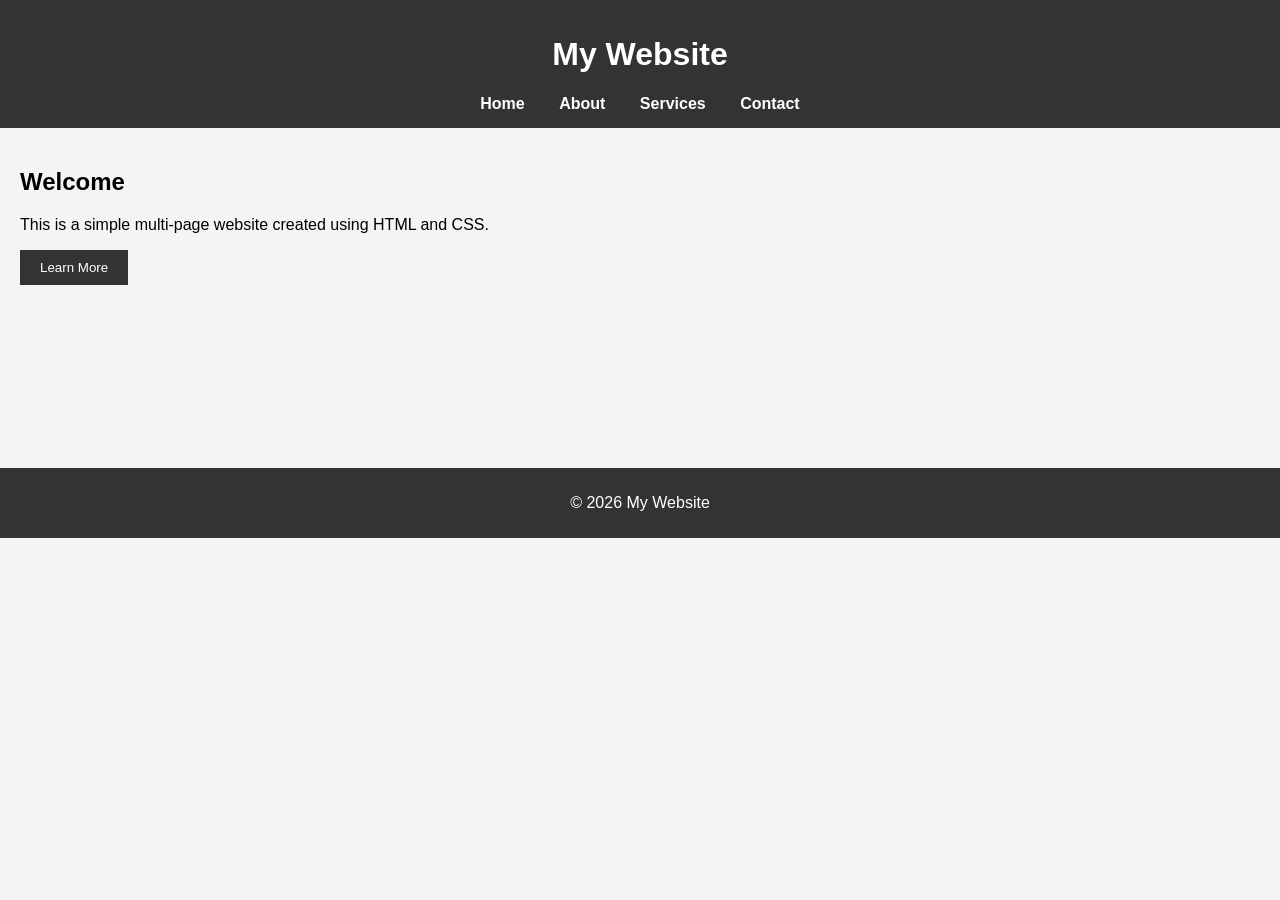
==== index.html @ 4d7b2dc3 "Initial commit - setup project" ====
<!DOCTYPE html>
<html lang="en">
<head>
  <meta charset="UTF-8">
  <title>My Website - Home</title>
  <link rel="stylesheet" href="styles.css">
</head>
<body>
<header>
  <h1>My Website</h1>
  <nav>
    <a href="index.html">Home</a>
    <a href="about.html">About</a>
    <a href="services.html">Services</a>
    <a href="contact.html">Contact</a>
  </nav>
</header>

<main>
  <h2>Welcome</h2>
  <p>This is a simple multi-page website created using HTML and CSS.</p>
  <button>Learn More</button>
</main>

<footer>
  <p>© 2026 My Website</p>
</footer>
</body>
</html>
---- styles.css ----
body {
  font-family: Arial, sans-serif;
  margin: 0;
  background-color: #f4f4f4;
}

header {
  background-color: #333;
  color: white;
  padding: 15px;
  text-align: center;
}

nav a {
  color: white;
  margin: 0 15px;
  text-decoration: none;
  font-weight: bold;
}

nav a:hover {
  text-decoration: underline;
}

main {
  padding: 20px;
  min-height: 300px;
}

button {
  background-color: #333;
  color: white;
  border: none;
  padding: 10px 20px;
  cursor: pointer;
}

button:hover {
  background-color: #555;
}

form {
  max-width: 400px;
}

input, textarea {
  width: 100%;
  padding: 8px;
  margin-bottom: 10px;
}

footer {
  background-color: #333;
  color: white;
  text-align: center;
  padding: 10px;
}
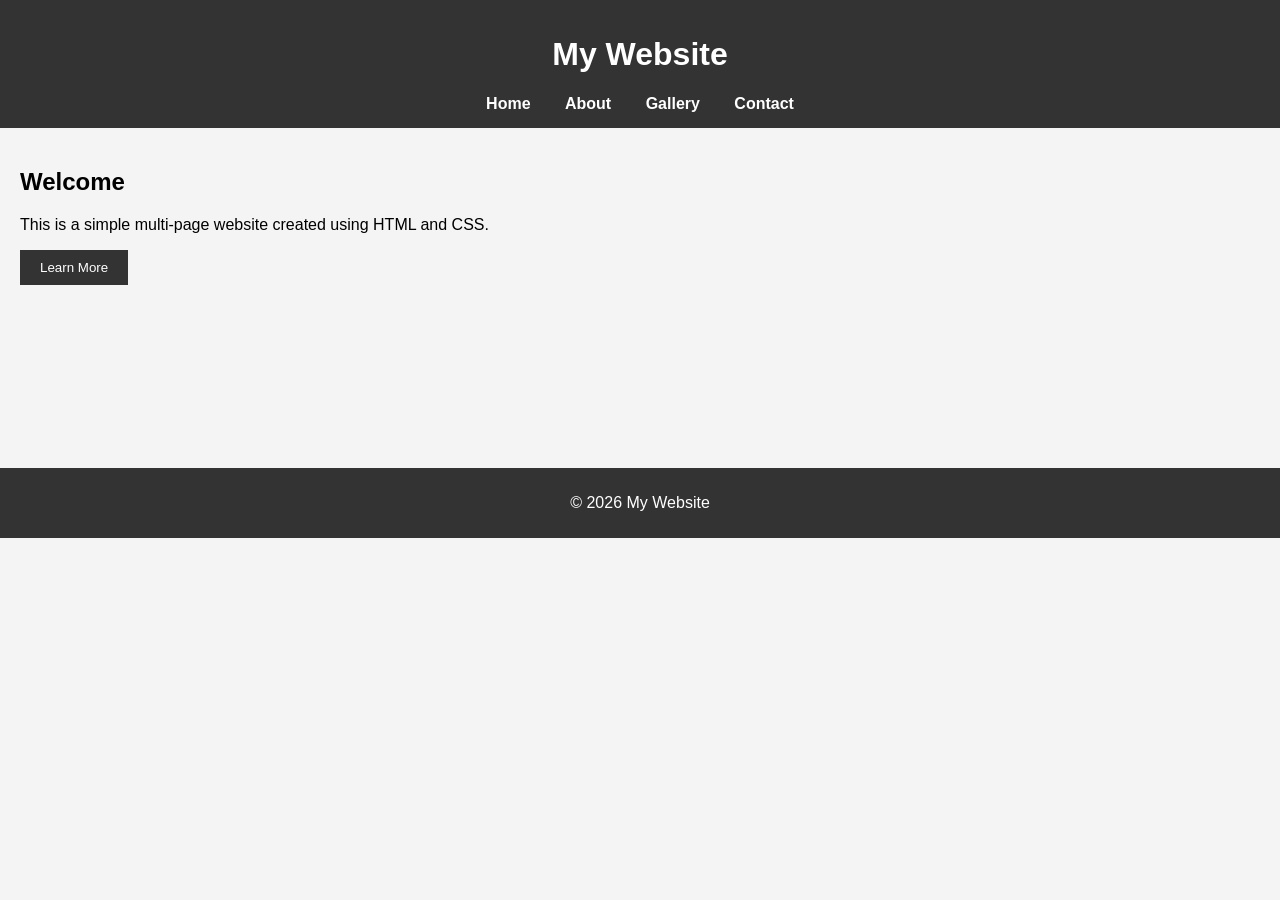
==== commit 9c2ac978: "Updated header section" ====
--- a/index.html
+++ b/index.html
@@ -11,7 +11,7 @@
   <nav>
     <a href="index.html">Home</a>
     <a href="about.html">About</a>
-    <a href="services.html">Services</a>
+    <a href="gallery.html">Gallery</a>
     <a href="contact.html">Contact</a>
   </nav>
 </header>
